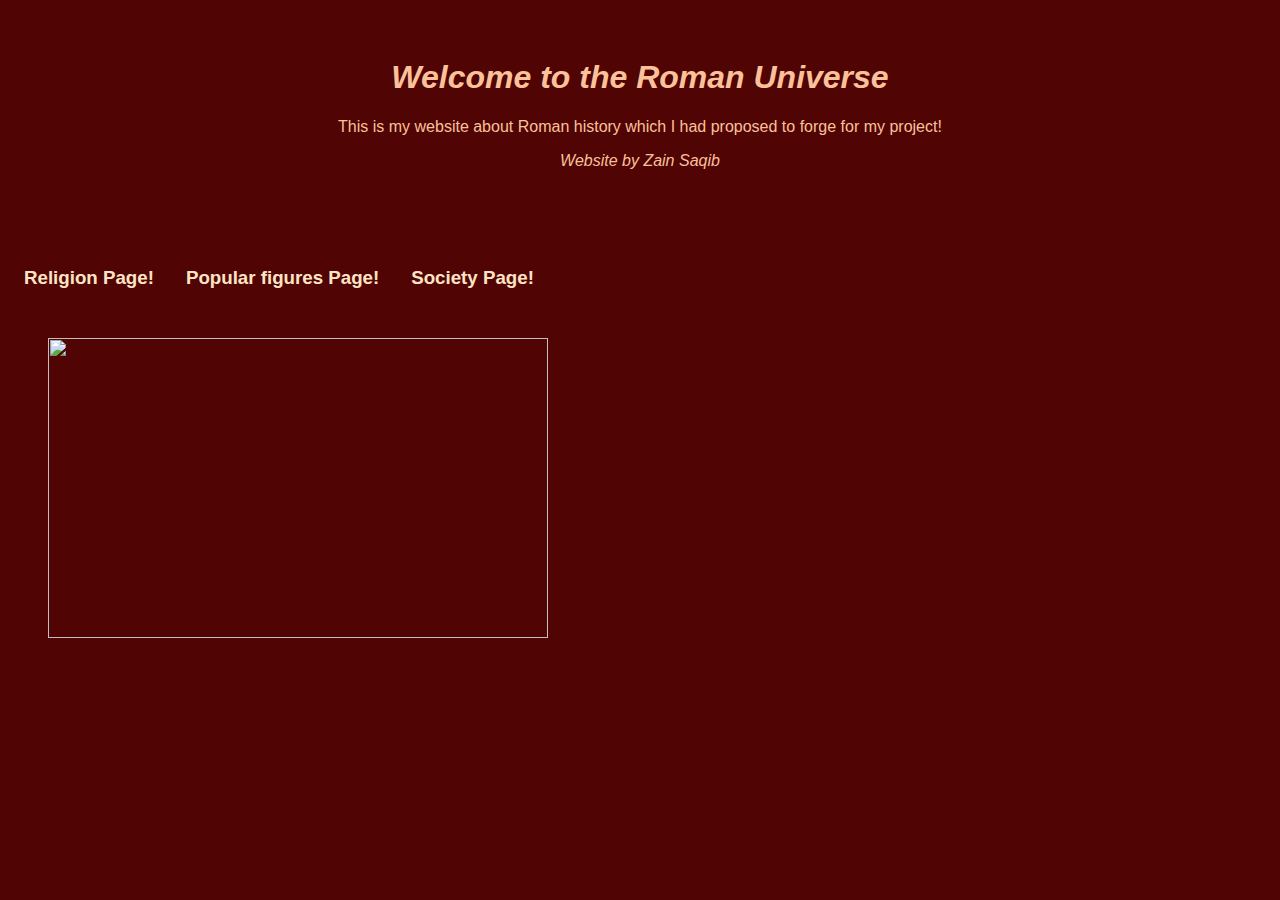
==== index.html @ b15c7e11 "Update index.html" ====
<!DOCTYPE html>
<html lang="en"></html>

<head>
    <title>Ave Roma!</title>
    <link rel="stylesheet" href="style.css">
</head>

<body></body>

<div class="header">

<em><h1> Welcome to the Roman Universe</h1></em>
    
    
    
   
    
<p>This is my website about Roman history which I had proposed to forge for my project!</p>
<em><p>Website by Zain Saqib</p></em>
 
   

</div>

<div class="topnav">

<h3><a href="Religion.html"><p>Religion Page! </p></a>
<h3><a href="Popular Figures.html"><p>Popular figures Page! </p></a>
<h3><a href="Society.html"><p>Society Page! </p></a>

</div>



<ul><img src="Images/RomanUniverse.jpg" style="width:500px;height:300px;"></ul>


    
    
    </body>

<style>
    body {
        background-color: rgb(80, 4, 4) ;
        color:rgb(250, 193, 154)
    }

</style>
</html>



<body>
---- style.css ----
body {
    background-color: rgb(80, 4, 4) ;
    font-family: 'Trebuchet MS', 'Lucida Sans Unicode', 'Lucida Grande', 'Lucida Sans', Arial, sans-serif;
    color:rgb(250, 193, 154)
}

.header {

    padding: 30px;
    background-color: rgb(80, 4, 4) ;
    text-align: center;

}

.topnav {
    overflow: hidden;
    background-color: rgb(80, 4, 4) ;
}

.topnav a {
    float: left;
    display: block;
    color:bisque;
    text-align: center;
    padding: 14px 16px;
    text-decoration:none;

}

.footer {
    position: absolute;
    bottom: 0%;
    right: 20px;
}

.img {

    text-align:center;
    display:inline-block;
    vertical-align:middle;
}

.helper {
    display:inline-block;
}
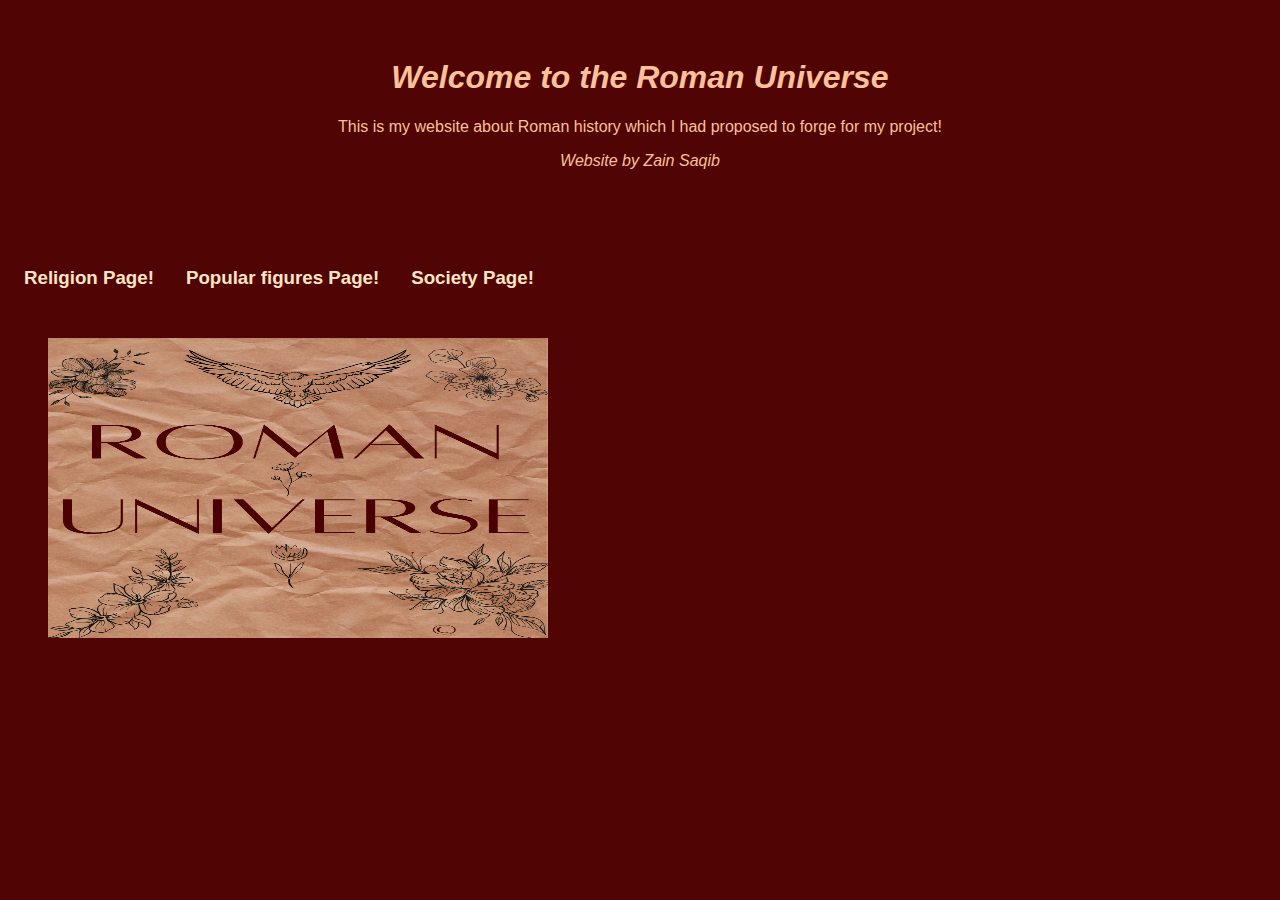
==== commit 5aedda97: "Update index.html" ====
--- a/index.html
+++ b/index.html
@@ -32,11 +32,10 @@
 </div>
 
 
-
-<ul><img src="Images/RomanUniverse.jpg" style="width:500px;height:300px;"></ul>
-
+<ul><img src="/Roman Universe.png" style="width:500px;height:300px;"></ul>
 
     
+    </div>
     
     </body>
 
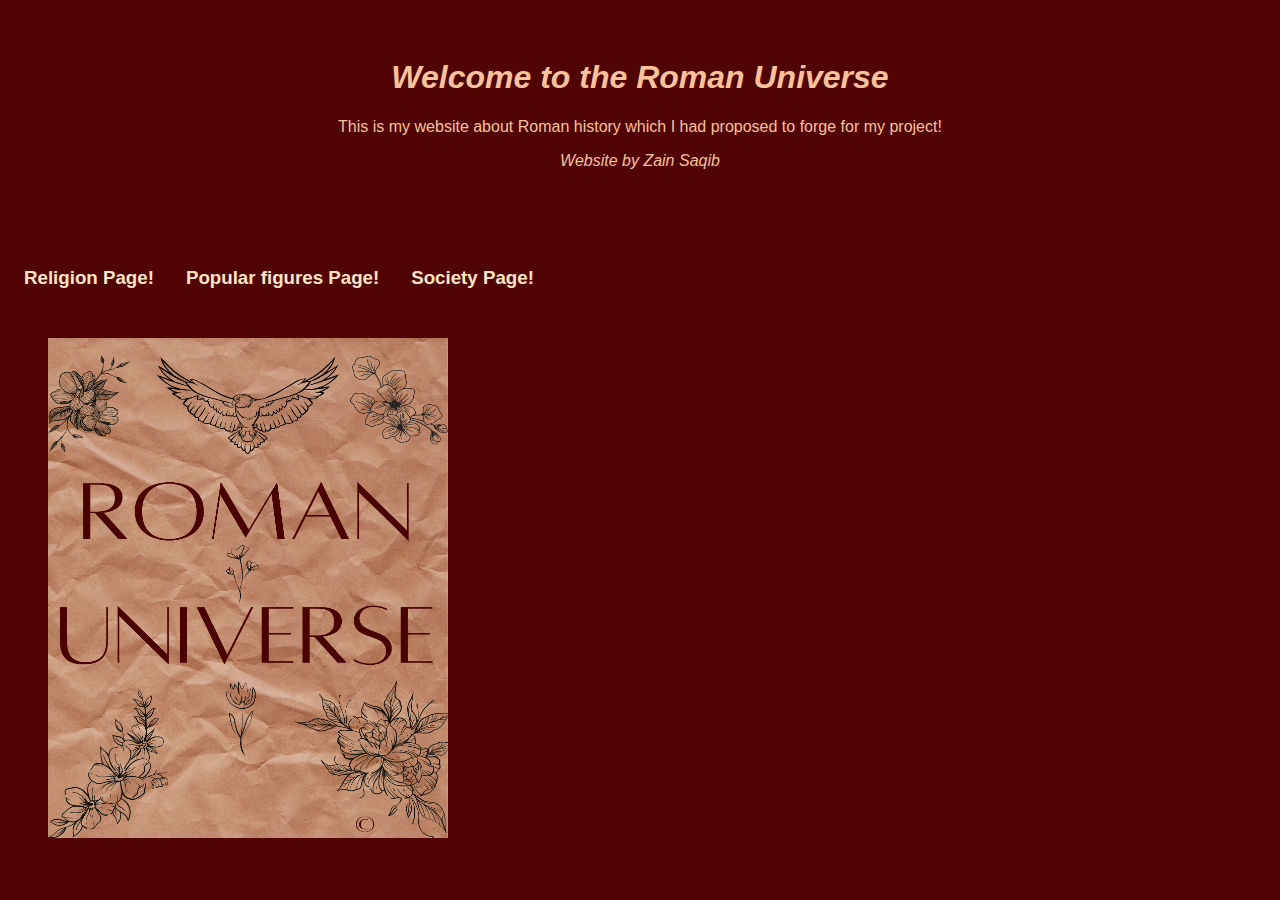
==== commit e2279ee9: "Update index.html" ====
--- a/index.html
+++ b/index.html
@@ -32,7 +32,7 @@
 </div>
 
 
-<ul><img src="/Roman Universe.png" style="width:500px;height:300px;"></ul>
+<ul><img src="Roman Universe.png" style="width:400px;height:500px;"></ul>
 
     
     </div>
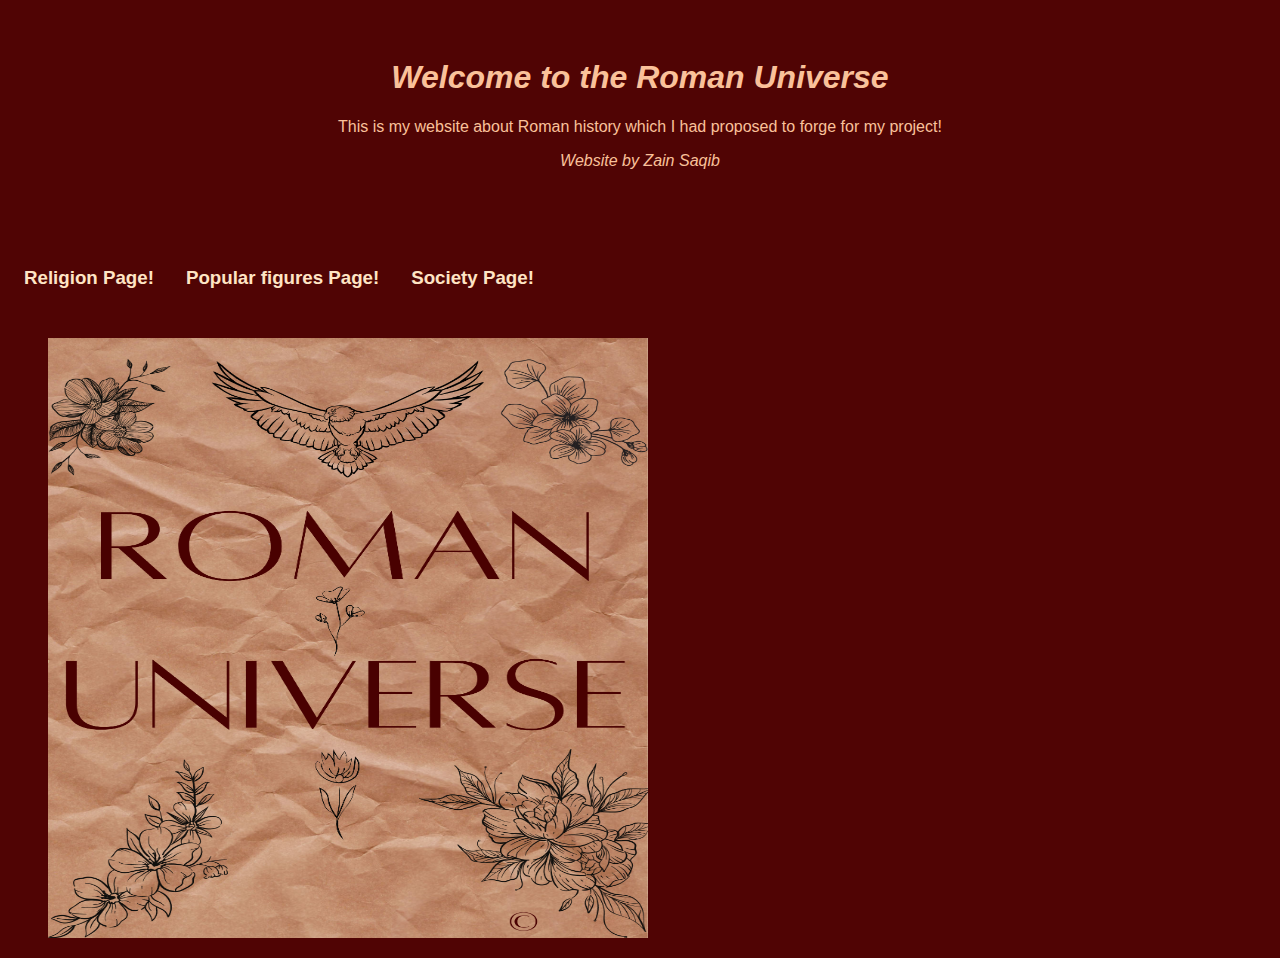
==== commit ff1c0de3: "Update index.html" ====
--- a/index.html
+++ b/index.html
@@ -32,7 +32,7 @@
 </div>
 
 
-<ul><img src="Roman Universe.png" style="width:400px;height:500px;"></ul>
+<ul><img src="Roman Universe.png" style="width:600px;height:600px;"></ul>
 
     
     </div>
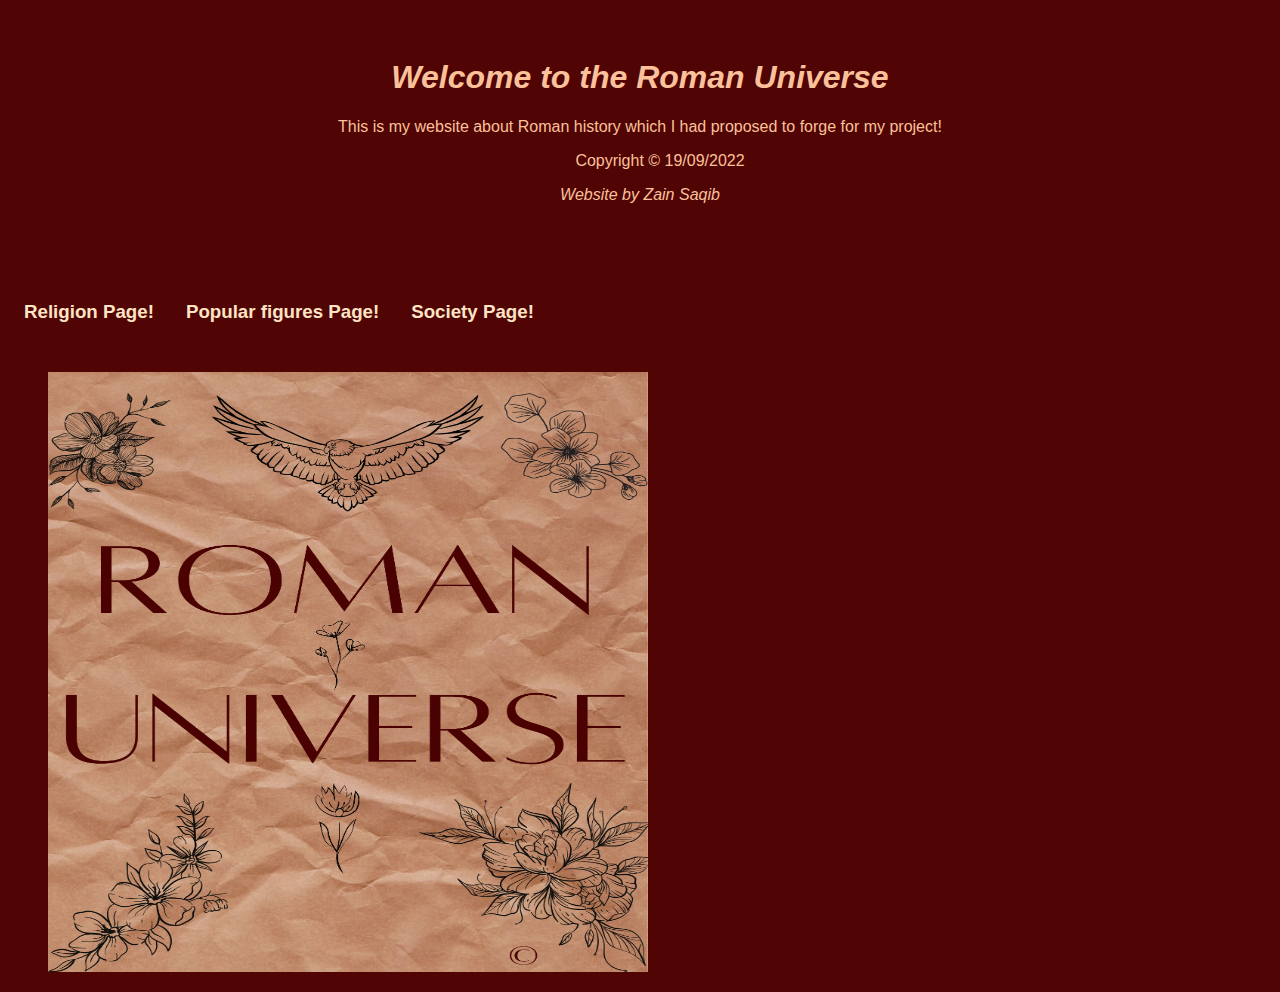
==== commit 7a3b0fe8: "Update index.html" ====
--- a/index.html
+++ b/index.html
@@ -17,6 +17,7 @@
    
     
 <p>This is my website about Roman history which I had proposed to forge for my project!</p>
+    <ul><p>Copyright © 19/09/2022</p></ul>
 <em><p>Website by Zain Saqib</p></em>
  
    
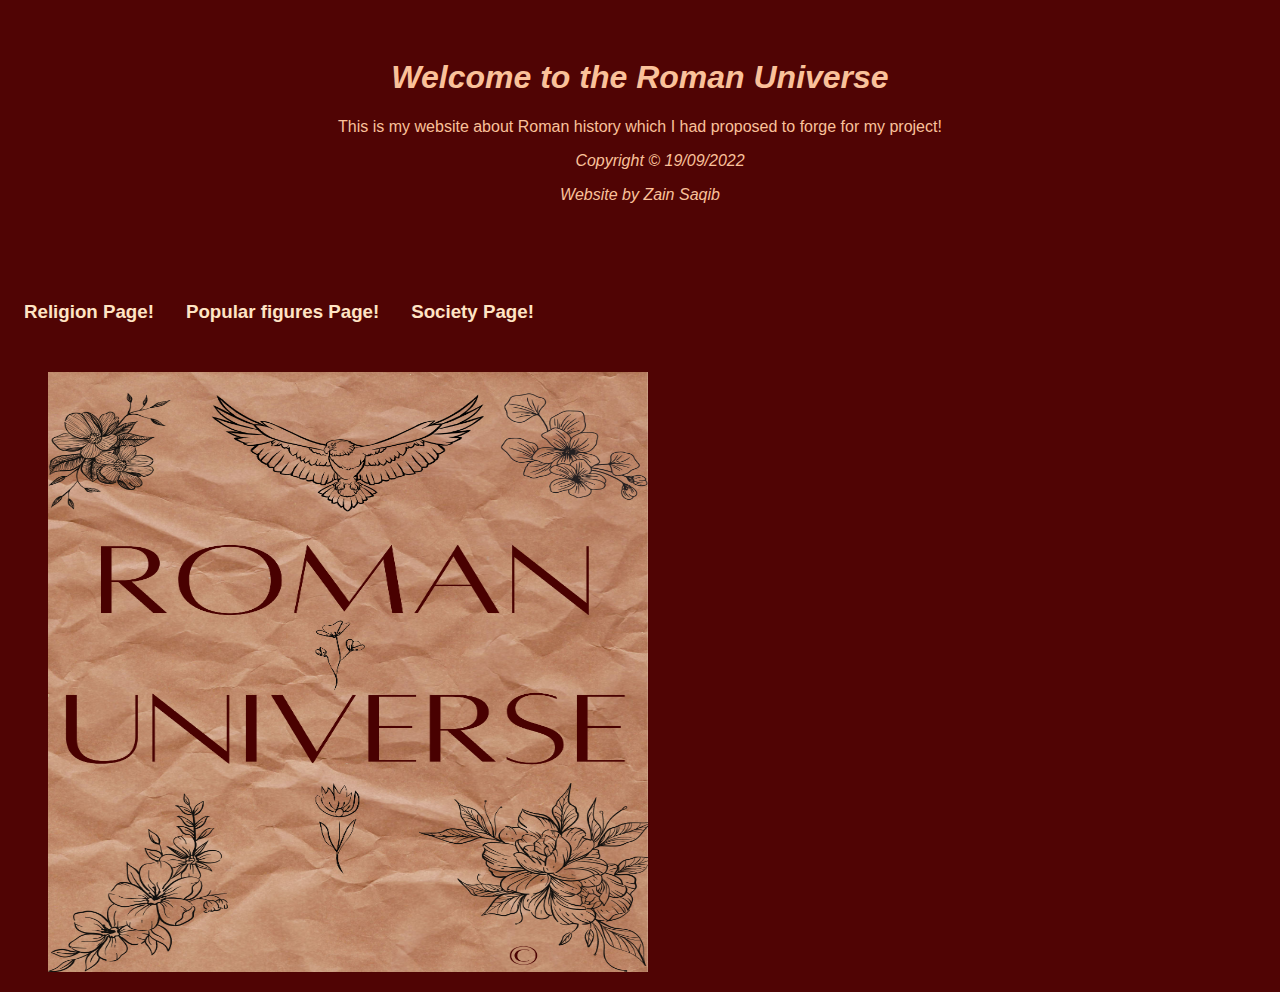
==== commit b3fb6e74: "Update index.html" ====
--- a/index.html
+++ b/index.html
@@ -17,7 +17,7 @@
    
     
 <p>This is my website about Roman history which I had proposed to forge for my project!</p>
-    <ul><p>Copyright © 19/09/2022</p></ul>
+    <em><ul><p>Copyright © 19/09/2022</p></ul></em>
 <em><p>Website by Zain Saqib</p></em>
  
    
